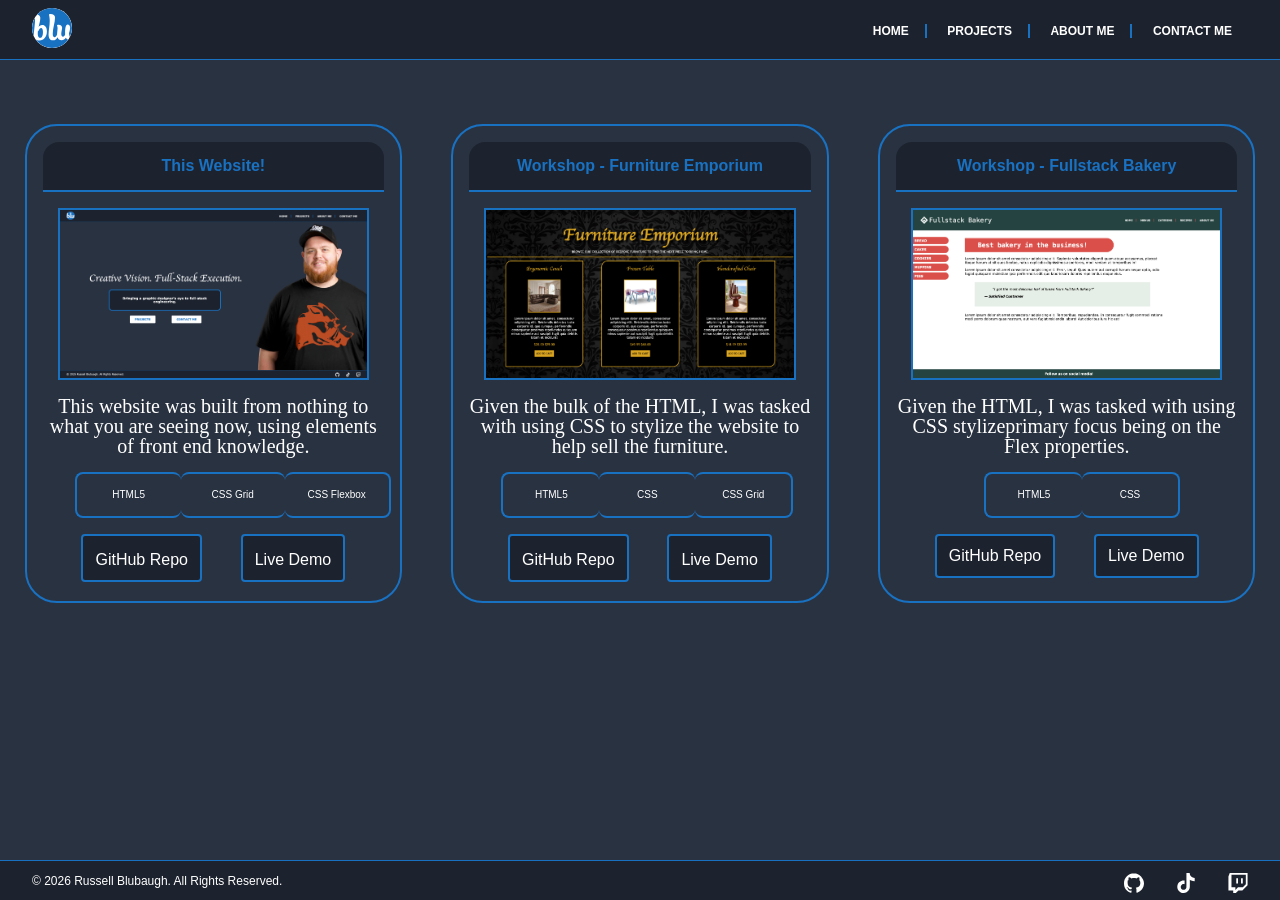
==== projects.html @ d6a966c2 "bulk of pages completed" ====
<!doctype html>
<html lang="en">
  <head>
    <meta charset="UTF-8" />
    <meta name="viewport" content="width=device-width, initial-scale=1.0" />
    <title>Projects</title>
    <link rel="stylesheet" href="reset.css" />
    <link rel="stylesheet" href="style.css" />
  </head>
  <body>
    <!-------------------------Top Nav---------------------->
    <div>
      <header class="mainH">
        <a href="index.html"> <img src="img/blu.svg" alt="Blu Logo" /></a>
        <nav class="topNav">
          <a href="index.html"><span>Home</span></a>
          <a href="projects.html"><span>Projects</span></a>
          <a href="aboutme.html"><span>About Me</span></a>
          <a class="contact" href="contact.html"><span>Contact Me</span></a>
        </nav>
      </header>
    </div>
    <!-------------------------PROJECTS---------------------->
    <div class="projContainer">
      <div class="project1">
        <h2>This Website!</h2>
        <img class="imgProj" src="img/WebPage.png" alt="Career Sim" />
        <p>
          This website was built from nothing to what you are seeing now, using
          elements of front end knowledge.
        </p>
        <div class="skills">
          <ul>
            <li id="p1HTML">HTML5</li>
            <li id="p1Grid">CSS Grid</li>
            <li id="p1Flex">CSS Flexbox</li>
          </ul>
          <div id="projLinks">
            <a href="#" target="blank"><span>GitHub Repo</span></a>
            <a href="fake.html" target="blank"><span>Live Demo</span></a>
          </div>
        </div>
      </div>
      <div class="project2">
        <h2>Workshop - Furniture Emporium</h2>
        <img class="imgProj" src="img/Furniture.png" alt="Furniture Emporium" />
        <p>
          Given the bulk of the HTML, I was tasked with using CSS to stylize the
          website to help sell the furniture.
        </p>
        <div class="skills">
          <ul>
            <li id="p2HTML">HTML5</li>
            <li id="p2CSS">CSS</li>
            <li id="p2Grid">CSS Grid</li>
          </ul>
          <div id="projLinks">
            <a
              href="https://github.com/rblubaugh-cmp/FurnitureEmporium.git"
              target="blank"
              ><span>GitHub Repo</span></a
            >
            <a href="fake.html" target="blank"><span>Live Demo</span></a>
          </div>
        </div>
      </div>
      <div class="project3">
        <h2>Workshop - Fullstack Bakery</h2>
        <img class="imgProj" src="img/Bakery.png" alt="Fullstack Bakery" />
        <p>
          Given the HTML, I was tasked with using CSS stylizeprimary focus being
          on the Flex properties.
        </p>
        <div class="skills">
          <ul class="p3Skills">
            <li id="p3HTML">HTML5</li>
            <li id="p3CSS">CSS</li>
          </ul>
          <div id="projLinks">
            <a
              href="https://github.com/rblubaugh-cmp/FullstackBakery.git"
              target="blank"
              ><span>GitHub Repo</span></a
            >
            <a href="fake.html" target="blank"><span>Live Demo</span></a>
          </div>
        </div>
      </div>
    </div>

    <!-------------------------FOOTER---------------------->
    <div class="theFoot">
      <footer>© 2026 Russell Blubaugh. All Rights Reserved.</footer>
      <div class="imgFlex">
        <a href="https://github.com/rblubaugh-cmp" target="_blank">
          <img src="./img/github-svgrepo-com.svg"
        /></a>
        <a href="https://www.tiktok.com/@proofsinpuddin" target="blank">
          <img src="./img/tiktok-svgrepo-com.svg"
        /></a>
        <a href="https://www.twitch.tv/bruhology_pod" target="blank">
          <img src="./img/twitch-svgrepo-com.svg"
        /></a>
      </div>
    </div>
  </body>
</html>
---- style.css ----
body {
  display: flex;
  background-color: #293241;
  flex-direction: column;
  width: 100%;
  min-height: 100vh;
}

/*=============================================================
    HEADER
=============================================================*/
.mainH {
  display: flex;
  justify-content: space-between;
  background-color: #1d232e;
  padding: 0.5rem 0 0.5rem 0;
  align-items: center;
  border-bottom: 0.0625rem solid #1971c2;
}

.mainH img {
  width: 40px;
  height: auto;
  align-items: left;
  margin-left: 2rem;
  border-radius: 100px;
  background-color: white;
}

.topNav {
  font-family: Verdana, Geneva, Tahoma, sans-serif;
  font-weight: bold;
  margin-right: 2rem;
}

.topNav a {
  text-decoration: none;
  text-transform: uppercase;
  color: white;
  font-size: 0.75rem;
  padding: 0 1rem;
  border-right: 2px solid #1971c2;
}

.topNav a span {
  display: inline-block;
  transition:
    color 0.25s,
    transform 0.2s ease;
}

.topNav a:hover span {
  color: #1971c2;
  transform: scale(1.1);
}
.topNav .contact {
  border: none;
}

/*=============================================================
    HOME
=============================================================*/
.homePage {
  display: grid;
  grid-template-columns: 2fr 1fr;
  align-items: center;
  height: calc(100vh - 90px);
  overflow: hidden;
}

.myPic {
  display: flex;
  justify-content: end;
  align-self: end;
  height: 100%;
  width: 100%;
  item-align: flex-end;
}

.myPic img {
  height: 95%;
  max-height: 1100px;
  width: auto;
  max-width: none;
  object-fit: contain;
  display: block;
  transform: translateY(-50px) translateX(200px) scale(1.125);
  transform-origin: bottom right;
}
.homeContent {
  margin-bottom: 22rem;
  transform: translateX(9rem);
}

.homeContent h1 {
  white-space: nowrap;
  color: white;
  font-family: cursive;
  font-size: 3rem;
}
.mySlogan {
  text-align: center;
  border: 0.25rem solid #1971c2;
  background-color: #1d232e;
  font-size: 1rem;
  font-family: Verdana, Geneva, Tahoma, sans-serif;
  color: white;
  border-radius: 1rem;
  width: 30rem;
  padding: 2rem;
  margin-top: 2rem;
  margin-left: 6rem;
}

.homeButtons {
  display: flex;
  justify-content: center;
  gap: 1rem;
  margin-top: 1.5rem;
}

.btn {
  display: inline-block;
  padding: 0.75rem 1.5rem;
  font-size: 0.85rem;
  font-weight: bold;
  text-transform: uppercase;
  text-decoration: none;
  border-radius: 4px;
  cursor: pointer;
  transition:
    transform 0.2s ease,
    background-color 0.25s ease,
    color 0.25s ease;
}

/* Solid Blue Primary Button */
.bProject,
.bContact {
  background-color: white;
  font-family: Verdana, Geneva, Tahoma, sans-serif;
  color: #1971c2;
  margin-right: 4rem;
}

.bProject:hover,
.bContact:hover {
  color: white;
  background-color: #1971c2;
}

/*=============================================================
    PROJECTS
=============================================================*/
.projContainer {
  display: grid;
  grid-template-columns: 1fr 1fr 1fr;
  justify-content: space-evenly;
  margin-top: 4rem;
}

.project1,
.project2,
.project3 {
  margin: auto;
  border: 2px solid #1971c2;
  width: 80%;
  height: 93%;
  padding: 1rem;
  border-radius: 2rem;
}

h2 {
  color: #1971c2;
  font-family: Verdana, Geneva, Tahoma, sans-serif;
  font-weight: bold;
  font-size: 1rem;
  text-align: center;
  background-color: #1d232e;
  padding: 1rem;
  border-radius: 1rem 1rem 0 0;
  border-bottom: 2px solid #1971c2;
}

.imgProj {
  display: block;
  margin: 1rem auto;
  max-width: 90%;
  border: 0.125rem solid #1971c2;
}

.project1,
.project2,
.project3 p {
  color: white;
  font-family: Geneva, tahoma;
  font-size: 1.25rem;
  text-align: center;
}

.skills {
  padding-top: 1rem;
}

ul {
  display: grid;
  margin: 0 2rem 0 2rem;
  grid-template-columns: 1fr 1fr 1fr;
}

li {
  display: grid;
  justify-content: center;
  padding: 1rem;
  font-family: Verdana, Geneva, Tahoma, sans-serif;
  font-size: 0.625rem;
  color: white;
}

#p1HTML {
  border: 2px solid #1971c2;
  border-right: none;
  border-radius: 0.5rem;
  width: 4.5rem;
}

#p1Grid {
  border: 2px solid #1971c2;
  border-right: none;
  border-left: none;
  border-radius: 0.5rem;
  width: 4.5rem;
}

#p1Flex {
  border: 2px solid #1971c2;
  border-left: none;
  border-radius: 0.5rem;
  width: 4.5rem;
}

#p2HTML {
  border: 2px solid #1971c2;
  border-right: none;
  border-radius: 0.5rem;
  width: 4rem;
}

#p2CSS {
  border: 2px solid #1971c2;
  border-right: none;
  border-left: none;
  border-radius: 0.5rem;
  width: 4rem;
}

#p2Grid {
  border: 2px solid #1971c2;
  border-left: none;
  border-radius: 0.5rem;
  width: 4rem;
}

.p3Skills {
  grid-template-columns: 1fr 1fr;
  margin-left: 5.5rem;
}

#p3HTML {
  border: 2px solid #1971c2;
  border-right: none;
  border-radius: 0.5rem;
  width: 4rem;
}

#p3CSS {
  border: 2px solid #1971c2;
  border-left: none;
  border-radius: 0.5rem;
  width: 4rem;
  margin-right: 4.5rem;
}

#projLinks {
  display: flex;
  justify-content: space-evenly;
  margin-top: 1rem;
  text-decoration: none;
}

#projLinks span {
  font-family: Verdana, Geneva, Tahoma, sans-serif;
  font-size: 1rem;
}

#projLinks a {
  text-decoration: none;
  border: 0.125rem solid #1971c2;
  background-color: #1d232e;
  padding: 0.75rem;
  color: white;
  border-radius: 0.25rem;
}

#projLinks a:hover {
  background-color: #1971c2;
  border: 0.125rem solid #1d232e;
  color: white;
}

/*=============================================================
    About Me
=============================================================*/
.aboutMe {
  margin: 0 auto;
  display: flex;
  flex-direction: column;
  align-items: center;
  justify-content: center;
  width: 90%;
  height: auto;
}
.aboutMe h1 {
  width: 50%;
  text-align: center;
  font-family: cursive;
  font-size: 5rem;
  padding: 1rem 0.5rem 0.5rem 0.5rem;
  margin-top: 2rem;
  color: #1971c2;
  background-color: #1d232e;
  border-radius: 2rem 0 2rem 0;
}
.aboutMe p {
  width: 60%;
  text-align: center;
  color: white;
  font-family: Geneva, tahoma;
  font-size: 1.25rem;
  margin-top: 2rem;
  line-height: 2rem;
}

.aboutImg {
  display: flex;
  justify-content: center;
  align-items: center;
  gap: 1.5rem;
  margin-top: 2rem;
  margin-bottom: 4.5rem;
  width: 100%;
  flex-wrap: wrap;
}
.aboutMe img {
  display: grid;
  grid-template-columns: 1fr;
  width: 30%;
  height: auto;
}

#rugby {
  width: 33%;
  height: auto;
}

/*=============================================================
    CONTACT ME
=============================================================*/
.contactMe {
  margin: 0 auto;
  display: grid;
  grid-template-columns: 1fr 1fr;
  padding-top: 5rem;
}
.formContainer {
  display: flex;
  justify-content: space-evenly;
}
.contactMe h1 {
  text-align: center;
  color: #1971c2;
  background-color: #1d232e;
  font-size: 3rem;
  font-family: Verdana, Geneva, Tahoma, sans-serif;
  font-weight: bold;
  padding: 1rem;
  border-radius: 3rem 0 3rem 0;
}

.contactMe p {
  color: #1971c2;
  font-size: 1rem;
  font-family: Verdana, Geneva, Tahoma, sans-serif;
  font-weight: bold;
  margin-top: 1rem;
}

.contactL {
  margin: 0 auto;
}

input {
  border: 0.25rem solid #1d232e;
  width: 90%;
  padding: 1rem;
  margin-top: 1rem;
  background-color: aliceblue;
  color: #1d232e;
  font-family: Verdana, Geneva, Tahoma, sans-serif;
  font-weight: bold;
}

textarea {
  display: flex;
  width: 90%;
  min-height: 10rem;
  border: 0.25rem solid #1d232e;
  padding: 1rem;
  margin-top: 1rem;
  background-color: aliceblue;
  color: #1d232e;
  font-family: Verdana, Geneva, Tahoma, sans-serif;
  font-weight: bold;
}
.contactMe img {
  width: 33rem;
  height: auto;
  border: 0.5rem solid #1d232e;
  border-radius: 0 3rem 0 3rem;
  margin-left: 5rem;
}

.subButton {
  text-decoration: none;
  font-family: Verdana, Geneva, Tahoma, sans-serif;
  font-size: 0.75rem;
  text-transform: uppercase;
  font-weight: bold;
  width: 10rem;
  margin: 1rem 0 1rem 0;
  border: 0.125rem solid #1971c2;
  background-color: #1d232e;
  padding: 0.75rem;
  color: white;
  border-radius: 0.25rem;
}

.subButton:hover {
  background-color: #1971c2;
  border: 0.125rem solid #1d232e;
  color: white;
}
/*=============================================================
    FOOTER
=============================================================*/

.theFoot {
  display: flex;
  position: fixed;
  justify-content: space-between;
  background-color: #1d232e;
  padding: 0.25rem 0 0.25rem 0;
  align-items: center;
  border-top: 0.0625rem solid #1971c2;
  width: 100%;
  left: 0;
  bottom: 0;
}
.imgFlex {
  display: flex;
  align-items: center;
}
.theFoot img {
  padding-top: 0.5rem;
  width: 20px;
  height: auto;
  margin-right: 2rem;
  fill: white;
}

.theFoot footer {
  margin-left: 2rem;
  font-family: Verdana, Geneva, Tahoma, sans-serif;
  color: white;
  font-size: 0.75rem;
  font-weight: lighter;
}

.theFoot img {
  display: inline-block;
  transition:
    color 0.25s,
    transform 0.2s ease;
}

.theFoot a:hover {
  color: #1971c2;
  transform: scale(1.1);
}
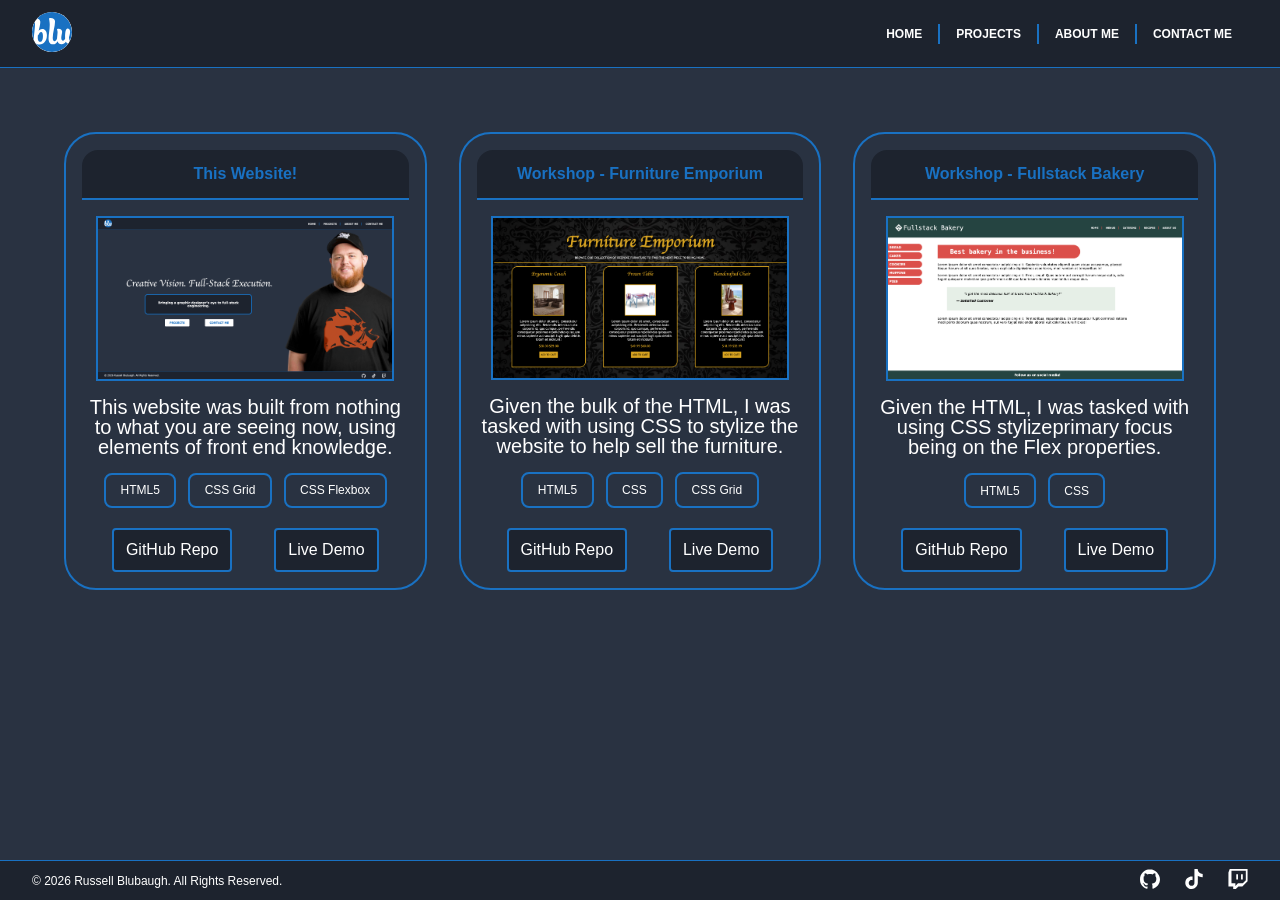
==== commit 24ca7ee1: "did changes yesterday and dont remember...." ====
--- a/projects.html
+++ b/projects.html
@@ -36,7 +36,11 @@
             <li id="p1Flex">CSS Flexbox</li>
           </ul>
           <div id="projLinks">
-            <a href="#" target="blank"><span>GitHub Repo</span></a>
+            <a
+              href="https://github.com/rblubaugh-cmp/PersonalWebsite.git"
+              target="blank"
+              ><span>GitHub Repo</span></a
+            >
             <a href="fake.html" target="blank"><span>Live Demo</span></a>
           </div>
         </div>
--- a/style.css
+++ b/style.css
@@ -1,7 +1,7 @@
 body {
   display: flex;
+  flex-direction: column;
   background-color: #293241;
-  flex-direction: column;
   width: 100%;
   min-height: 100vh;
 }
@@ -12,25 +12,27 @@
 .mainH {
   display: flex;
   justify-content: space-between;
-  background-color: #1d232e;
-  padding: 0.5rem 0 0.5rem 0;
-  align-items: center;
+  align-items: center;
+  flex-wrap: wrap;
+  gap: 0.75rem;
+  background-color: #1d232e;
+  padding: 0.75rem 2rem;
   border-bottom: 0.0625rem solid #1971c2;
 }
 
 .mainH img {
   width: 40px;
   height: auto;
-  align-items: left;
-  margin-left: 2rem;
   border-radius: 100px;
   background-color: white;
 }
 
 .topNav {
-  font-family: Verdana, Geneva, Tahoma, sans-serif;
-  font-weight: bold;
-  margin-right: 2rem;
+  display: flex;
+  flex-wrap: wrap;
+  justify-content: center;
+  font-family: Verdana, Geneva, Tahoma, sans-serif;
+  font-weight: bold;
 }
 
 .topNav a {
@@ -38,7 +40,7 @@
   text-transform: uppercase;
   color: white;
   font-size: 0.75rem;
-  padding: 0 1rem;
+  padding: 0.25rem 1rem;
   border-right: 2px solid #1971c2;
 }
 
@@ -51,8 +53,9 @@
 
 .topNav a:hover span {
   color: #1971c2;
-  transform: scale(1.1);
-}
+  font-size: 0.8125rem;
+}
+
 .topNav .contact {
   border: none;
 }
@@ -70,26 +73,30 @@
 
 .myPic {
   display: flex;
-  justify-content: end;
-  align-self: end;
+  justify-content: flex-end;
+  align-items: flex-end;
   height: 100%;
   width: 100%;
-  item-align: flex-end;
 }
 
 .myPic img {
-  height: 95%;
+  height: 100%;
   max-height: 1100px;
   width: auto;
   max-width: none;
   object-fit: contain;
   display: block;
-  transform: translateY(-50px) translateX(200px) scale(1.125);
+  transform: translateX(200px) scale(1.125);
   transform-origin: bottom right;
 }
+
 .homeContent {
-  margin-bottom: 22rem;
-  transform: translateX(9rem);
+  display: flex;
+  flex-direction: column;
+  align-items: center;
+  text-align: center;
+  margin-bottom: 18rem;
+  transform: translateX(6rem);
 }
 
 .homeContent h1 {
@@ -98,6 +105,7 @@
   font-family: cursive;
   font-size: 3rem;
 }
+
 .mySlogan {
   text-align: center;
   border: 0.25rem solid #1971c2;
@@ -106,16 +114,18 @@
   font-family: Verdana, Geneva, Tahoma, sans-serif;
   color: white;
   border-radius: 1rem;
-  width: 30rem;
+  width: 90%;
+  max-width: 30rem;
   padding: 2rem;
   margin-top: 2rem;
-  margin-left: 6rem;
+  box-sizing: border-box;
 }
 
 .homeButtons {
   display: flex;
   justify-content: center;
-  gap: 1rem;
+  flex-wrap: wrap;
+  gap: 1.5rem;
   margin-top: 1.5rem;
 }
 
@@ -134,13 +144,11 @@
     color 0.25s ease;
 }
 
-/* Solid Blue Primary Button */
 .bProject,
 .bContact {
   background-color: white;
   font-family: Verdana, Geneva, Tahoma, sans-serif;
   color: #1971c2;
-  margin-right: 4rem;
 }
 
 .bProject:hover,
@@ -155,19 +163,20 @@
 .projContainer {
   display: grid;
   grid-template-columns: 1fr 1fr 1fr;
-  justify-content: space-evenly;
-  margin-top: 4rem;
+  gap: 2rem;
+  width: 90%;
+  max-width: 1300px;
+  margin: 4rem auto 2rem auto;
 }
 
 .project1,
 .project2,
 .project3 {
-  margin: auto;
   border: 2px solid #1971c2;
-  width: 80%;
-  height: 93%;
+  width: 100%;
   padding: 1rem;
   border-radius: 2rem;
+  box-sizing: border-box;
 }
 
 h2 {
@@ -185,15 +194,16 @@
 .imgProj {
   display: block;
   margin: 1rem auto;
-  max-width: 90%;
+  width: 90%;
+  height: auto;
   border: 0.125rem solid #1971c2;
 }
 
-.project1,
-.project2,
+.project1 p,
+.project2 p,
 .project3 p {
   color: white;
-  font-family: Geneva, tahoma;
+  font-family: Geneva, Tahoma, sans-serif;
   font-size: 1.25rem;
   text-align: center;
 }
@@ -202,90 +212,36 @@
   padding-top: 1rem;
 }
 
-ul {
-  display: grid;
-  margin: 0 2rem 0 2rem;
-  grid-template-columns: 1fr 1fr 1fr;
-}
-
-li {
-  display: grid;
-  justify-content: center;
-  padding: 1rem;
-  font-family: Verdana, Geneva, Tahoma, sans-serif;
-  font-size: 0.625rem;
-  color: white;
-}
-
-#p1HTML {
+.skills ul {
+  display: flex;
+  justify-content: center;
+  align-items: center;
+  flex-wrap: wrap;
+  gap: 0.75rem;
+  margin: 0 auto;
+  padding: 0;
+  width: 90%;
+}
+
+.skills li {
+  display: flex;
+  justify-content: center;
+  align-items: center;
+  padding: 0.6rem 0.9rem;
+  font-family: Verdana, Geneva, Tahoma, sans-serif;
+  font-size: 0.75rem;
+  color: white;
   border: 2px solid #1971c2;
-  border-right: none;
   border-radius: 0.5rem;
-  width: 4.5rem;
-}
-
-#p1Grid {
-  border: 2px solid #1971c2;
-  border-right: none;
-  border-left: none;
-  border-radius: 0.5rem;
-  width: 4.5rem;
-}
-
-#p1Flex {
-  border: 2px solid #1971c2;
-  border-left: none;
-  border-radius: 0.5rem;
-  width: 4.5rem;
-}
-
-#p2HTML {
-  border: 2px solid #1971c2;
-  border-right: none;
-  border-radius: 0.5rem;
-  width: 4rem;
-}
-
-#p2CSS {
-  border: 2px solid #1971c2;
-  border-right: none;
-  border-left: none;
-  border-radius: 0.5rem;
-  width: 4rem;
-}
-
-#p2Grid {
-  border: 2px solid #1971c2;
-  border-left: none;
-  border-radius: 0.5rem;
-  width: 4rem;
-}
-
-.p3Skills {
-  grid-template-columns: 1fr 1fr;
-  margin-left: 5.5rem;
-}
-
-#p3HTML {
-  border: 2px solid #1971c2;
-  border-right: none;
-  border-radius: 0.5rem;
-  width: 4rem;
-}
-
-#p3CSS {
-  border: 2px solid #1971c2;
-  border-left: none;
-  border-radius: 0.5rem;
-  width: 4rem;
-  margin-right: 4.5rem;
+  box-sizing: border-box;
 }
 
 #projLinks {
   display: flex;
   justify-content: space-evenly;
-  margin-top: 1rem;
-  text-decoration: none;
+  flex-wrap: wrap;
+  gap: 0.75rem;
+  margin-top: 1.25rem;
 }
 
 #projLinks span {
@@ -309,7 +265,7 @@
 }
 
 /*=============================================================
-    About Me
+    ABOUT ME
 =============================================================*/
 .aboutMe {
   margin: 0 auto;
@@ -318,24 +274,27 @@
   align-items: center;
   justify-content: center;
   width: 90%;
-  height: auto;
-}
+  max-width: 1200px;
+}
+
 .aboutMe h1 {
-  width: 50%;
+  width: 80%;
+  max-width: 35rem;
   text-align: center;
   font-family: cursive;
-  font-size: 5rem;
+  font-size: 4rem;
   padding: 1rem 0.5rem 0.5rem 0.5rem;
   margin-top: 2rem;
   color: #1971c2;
   background-color: #1d232e;
   border-radius: 2rem 0 2rem 0;
 }
+
 .aboutMe p {
-  width: 60%;
-  text-align: center;
-  color: white;
-  font-family: Geneva, tahoma;
+  width: 85%;
+  max-width: 50rem;
+  color: white;
+  font-family: Geneva, Tahoma, sans-serif;
   font-size: 1.25rem;
   margin-top: 2rem;
   line-height: 2rem;
@@ -345,42 +304,46 @@
   display: flex;
   justify-content: center;
   align-items: center;
+  flex-wrap: wrap;
   gap: 1.5rem;
   margin-top: 2rem;
-  margin-bottom: 4.5rem;
-  width: 100%;
-  flex-wrap: wrap;
-}
-.aboutMe img {
-  display: grid;
-  grid-template-columns: 1fr;
+  margin-bottom: 2rem;
+  width: 100%;
+}
+
+.aboutMe img,
+#rugby {
   width: 30%;
+  min-width: 250px;
+  max-width: 380px;
   height: auto;
-}
-
-#rugby {
-  width: 33%;
-  height: auto;
+  border-radius: 3rem 0 3rem 0;
 }
 
 /*=============================================================
     CONTACT ME
 =============================================================*/
 .contactMe {
-  margin: 0 auto;
+  margin: 0 auto 2rem auto;
   display: grid;
   grid-template-columns: 1fr 1fr;
-  padding-top: 5rem;
-}
+  align-items: center;
+  gap: 3rem;
+  width: 90%;
+  max-width: 1100px;
+  padding-top: 3rem;
+}
+
 .formContainer {
   display: flex;
-  justify-content: space-evenly;
-}
+  justify-content: center;
+}
+
 .contactMe h1 {
   text-align: center;
   color: #1971c2;
   background-color: #1d232e;
-  font-size: 3rem;
+  font-size: 2.75rem;
   font-family: Verdana, Geneva, Tahoma, sans-serif;
   font-weight: bold;
   padding: 1rem;
@@ -397,11 +360,14 @@
 
 .contactL {
   margin: 0 auto;
-}
-
-input {
+  width: 100%;
+}
+
+input,
+textarea {
   border: 0.25rem solid #1d232e;
-  width: 90%;
+  width: 100%;
+  box-sizing: border-box;
   padding: 1rem;
   margin-top: 1rem;
   background-color: aliceblue;
@@ -411,23 +377,17 @@
 }
 
 textarea {
-  display: flex;
-  width: 90%;
   min-height: 10rem;
-  border: 0.25rem solid #1d232e;
-  padding: 1rem;
-  margin-top: 1rem;
-  background-color: aliceblue;
-  color: #1d232e;
-  font-family: Verdana, Geneva, Tahoma, sans-serif;
-  font-weight: bold;
-}
+}
+
 .contactMe img {
-  width: 33rem;
+  width: 100%;
+  max-width: 30rem;
   height: auto;
   border: 0.5rem solid #1d232e;
   border-radius: 0 3rem 0 3rem;
-  margin-left: 5rem;
+  margin: 0 auto;
+  display: block;
 }
 
 .subButton {
@@ -437,12 +397,13 @@
   text-transform: uppercase;
   font-weight: bold;
   width: 10rem;
-  margin: 1rem 0 1rem 0;
+  margin: 1rem 0;
   border: 0.125rem solid #1971c2;
   background-color: #1d232e;
   padding: 0.75rem;
   color: white;
   border-radius: 0.25rem;
+  cursor: pointer;
 }
 
 .subButton:hover {
@@ -450,50 +411,97 @@
   border: 0.125rem solid #1d232e;
   color: white;
 }
+
 /*=============================================================
     FOOTER
 =============================================================*/
-
 .theFoot {
   display: flex;
   position: fixed;
   justify-content: space-between;
-  background-color: #1d232e;
-  padding: 0.25rem 0 0.25rem 0;
-  align-items: center;
+  align-items: center;
+  flex-wrap: wrap;
+  gap: 0.5rem;
+  background-color: #1d232e;
+  padding: 0.5rem 2rem;
   border-top: 0.0625rem solid #1971c2;
   width: 100%;
+  box-sizing: border-box;
   left: 0;
   bottom: 0;
 }
+
 .imgFlex {
   display: flex;
   align-items: center;
-}
+  gap: 1.5rem;
+}
+
 .theFoot img {
-  padding-top: 0.5rem;
   width: 20px;
   height: auto;
-  margin-right: 2rem;
-  fill: white;
-}
-
-.theFoot footer {
-  margin-left: 2rem;
-  font-family: Verdana, Geneva, Tahoma, sans-serif;
-  color: white;
-  font-size: 0.75rem;
-  font-weight: lighter;
-}
-
-.theFoot img {
   display: inline-block;
   transition:
     color 0.25s,
     transform 0.2s ease;
 }
 
+.theFoot footer {
+  font-family: Verdana, Geneva, Tahoma, sans-serif;
+  color: white;
+  font-size: 0.75rem;
+  font-weight: lighter;
+}
+
 .theFoot a:hover {
   color: #1971c2;
   transform: scale(1.1);
 }
+
+/*=============================================================
+  MEDIA QUERY
+=============================================================*/
+@media (max-width: 850px) {
+  body {
+    padding-bottom: 5rem;
+  }
+
+  .homePage,
+  .projContainer,
+  .contactMe {
+    grid-template-columns: 1fr;
+  }
+
+  .homePage {
+    height: auto;
+    overflow: visible;
+    padding: 2rem 1rem;
+  }
+
+  .homeContent {
+    margin-bottom: 2rem;
+    transform: none;
+  }
+
+  .homeContent h1 {
+    white-space: normal;
+  }
+
+  .myPic {
+    justify-content: center;
+    align-items: center;
+  }
+
+  .myPic img {
+    height: auto;
+    width: 80%;
+    max-width: 300px;
+    transform: none;
+  }
+
+  .homeContent h1,
+  .aboutMe h1,
+  .contactMe h1 {
+    font-size: 2.25rem;
+  }
+}
